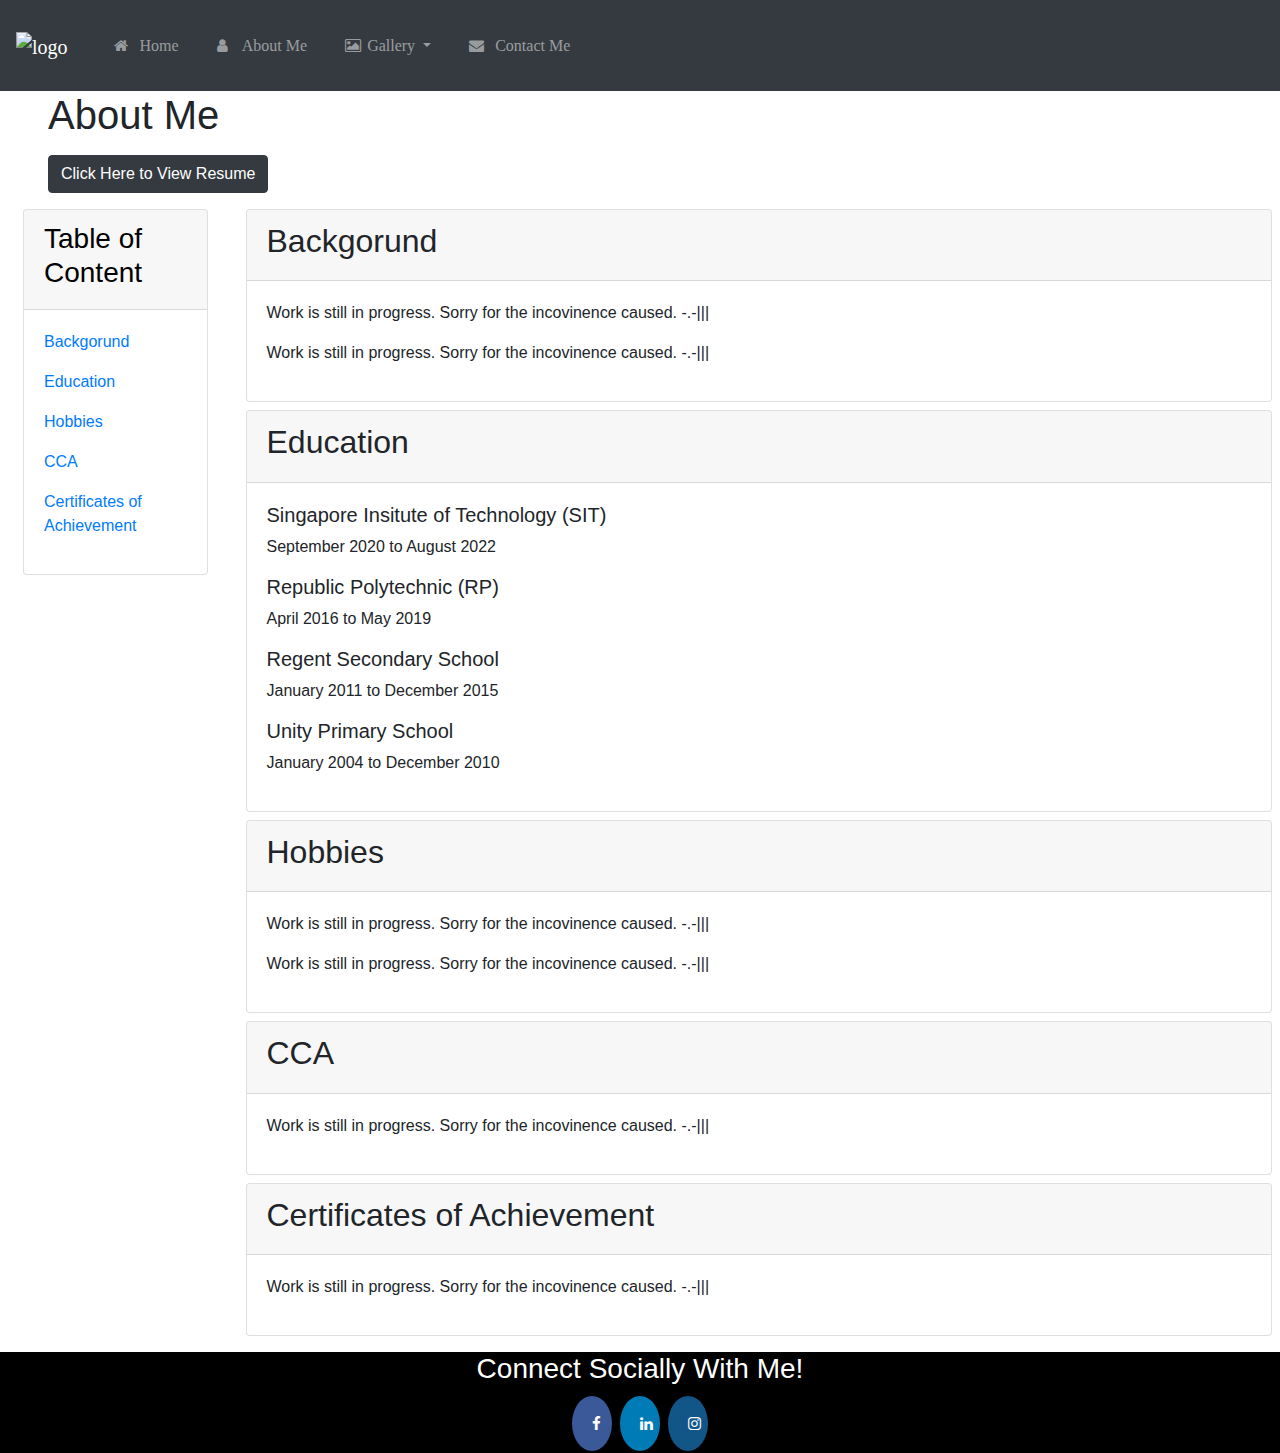
==== AboutMe.html @ 57daadbe "Floundeland" ====
<!DOCTYPE html>
<html>
    <head>
      <title>Flounderland</title>
      <meta charset="utf-8">
      <meta name="viewport" content="width=device-width, initial-scale=1">
      <link rel="stylesheet" href="https://maxcdn.bootstrapcdn.com/bootstrap/4.5.2/css/bootstrap.min.css">
      <link rel="stylesheet" href="https://cdnjs.cloudflare.com/ajax/libs/font-awesome/4.7.0/css/font-awesome.min.css">
      <script src="https://ajax.googleapis.com/ajax/libs/jquery/3.5.1/jquery.min.js"></script>
      <script src="https://cdnjs.cloudflare.com/ajax/libs/popper.js/1.16.0/umd/popper.min.js"></script>
      <script src="https://maxcdn.bootstrapcdn.com/bootstrap/4.5.2/js/bootstrap.min.js"></script>
      <!------------------------------------- Imporing of CSS Files ------------------------------->
      <link rel="stylesheet" href="CSS File/navbar.css">
      <link rel="stylesheet" href="CSS File/footer.css">
      <link rel="stylesheet" href="CSS File/aboutme.css">
    </head>
    <body>
      <!------------------------------------------ Navigation Bar ------------------------------------>
      <nav class="navbar navbar-expand-sm bg-dark navbar-dark">
        <!-------------------------------------- Flounderland Logo ----------------------------------->
        <a class="navbar-brand" href="index.html">
          <img src="images/HomePage/Logo.png" alt="logo" style="width:100px;">
        </a>
        <button class="navbar-toggler" type="button" data-toggle="collapse" data-target="#collapsibleNavbar">
          <span class="navbar-toggler-icon"></span>
        </button>
        <div class="collapse navbar-collapse" id="collapsibleNavbar">
          <ul class="navbar-nav">
            <li class="nav-item">
              <a class="nav-link" href="index.html"><i class="fa fa-home"></i> Home</a>
            </li>
            <li class="nav-item">
              <a class="nav-link" href="AboutMe.html"><i class="fa fa-user"></i> About Me</a>
            </li>
            <li class="nav-item dropdown">
              <a class="nav-link dropdown-toggle" href="Gallery.html" id="navbardrop" data-toggle="dropdown">
                <i class="fa fa-image"></i>Gallery
              </a>
              <div class="dropdown-menu">
                <a class="dropdown-item" href="Osaka.html">Osaka</a>
                <a class="dropdown-item" href="Hanoi.html">Hanoi</a>
                <a class="dropdown-item" href="Ho_Chi_Minh.html">Ho Chi Minh</a>
              </div>
            </li>
            <li class="nav-item">
              <a class="nav-link" href="ContactMe.html"><i class="fa fa-envelope"></i> Contact Me</a>
            </li>    
          </ul>
        </div>  
      </nav>
      <!------------------------------------- Main Content starts here --------------------------------->
      <div class="main">
        <div class="header ml-5 mb-3">
          <h1>About Me</h1>
        </div>
        <div class="row ml-5 mt-2 mb-2">
          <a href="https://drive.google.com/file/d/1D2Rr7qrl-ixZn7PkqGiDu6lvqI5Od4TK/view?usp=sharing" class="btn btn-dark">
            Click Here to View Resume
          </a>
        </div>
        <div class="row ml-2 mt-2">
          <!----------------------------------------------- Header ------------------------------------------>
          <div class="col-sm-2">
            <div class="card mt-2">
              <div class="bookmarks">
                <div class="card-header">
                  <h3>Table of Content</h3>
                </div>
                <div class="card-body">
                  <p><a href="#background">Backgorund</a></p>
                  <p><a href="#education">Education</a></p>
                  <p><a href="#hobbies">Hobbies</a></p>
                  <p><a href="#cca">CCA</a></p>
                  <p><a href="#cert">Certificates of Achievement</a></p>
                </div>
              </div>
            </div>
          </div>
          <!----------------------------------------------- Content ---------------------------------->
          <div class="col-sm-10 mb-2">
          <!----------------------------------------- Background ------------------------------------------->
          <div class="card mt-2 mb-2 mr-2 ml-2">
            <div class="Backgorund">
              <div class="card-header">
                <h2 id="backgorund">Backgorund</h2>
              </div>
              <div class="card-body">
                <p>Work is still in progress. Sorry for the incovinence caused. -.-|||</p>
                <p>Work is still in progress. Sorry for the incovinence caused. -.-|||</p>
              </div>
            </div>
          </div>
            <!------------------------------------------ Education ----------------------------------------->
            <div class="card mt-2 mb-2 mr-2 ml-2">
              <div class="Education">
                <div class="card-header">
                  <h2 id="education">Education</h2>
                </div>
                <div class="card-body">
                  <h5>Singapore Insitute of Technology (SIT)</h5>
                  <p>September 2020 to August 2022</p>
                  <h5>Republic Polytechnic (RP)</h5>
                  <p>April 2016 to May 2019</p>
                  <h5>Regent Secondary School</h5>
                  <p>January 2011 to December 2015</p>
                  <h5>Unity Primary School</h5>
                  <p>January 2004 to December 2010</p>
                </div>
              </div>
            </div>
            <!------------------------------------------ Hobbies ---------------------------------------->
            <div class="card mt-2 mb-2 mr-2 ml-2">
              <div class="Hobbies">
                <div class="card-header">
                  <h2 id="hobbies">Hobbies</h2>
                </div>
                <div class="card-body">
                  <p>Work is still in progress. Sorry for the incovinence caused. -.-|||</p>
                  <p>Work is still in progress. Sorry for the incovinence caused. -.-|||</p>
                </div>
              </div>
            </div>
            <!-------------------------------------------- CCA ---------------------------------------------->
            <div class="card mt-2 mb-2 ml-2 mr-2">
              <div class="CCA">
                <div class="card-header">
                  <h2 id="cca">CCA</h2>
                </div>
                <div class="card-body">
                  <p>Work is still in progress. Sorry for the incovinence caused. -.-|||</p>
                </div>
              </div>
            </div>
            <!----------------------------------------- Certificates ---------------------------------->
            <div class="card mt-2 mb-2 mr-2 ml-2">
              <div class="Certificates of Achievement">
                <div class="card-header">
                  <h2 id="cert">Certificates of Achievement</h2>
                </div>
                <div class="card-body">
                  <p>Work is still in progress. Sorry for the incovinence caused. -.-|||</p>
                </div>
              </div>
            </div>
          </div>
        </div>
      </div>
      <!------------------------------------- Main Content ends here ----------------------------------->
      <footer>
        <div class="footer">
          <h3>Connect Socially With Me!</h3>
          <a href="https://www.facebook.com/fiona.seah.94/" class="fa fa-facebook"></a>
          <a href="https://www.linkedin.com/in/fiona-seah-shu-hui/" class="fa fa-linkedin"></a>
          <a href="https://www.instagram.com/duntellyou1998/" class="fa fa-instagram"></a>
        </div>
      </footer>
    </body>
</html>
---- CSS File/navbar.css ----
nav
{
    font-size: medium;
    font-family: cursive;
}
---- CSS File/footer.css ----
.footer 
{
    left: 0;
    bottom: 0;
    width: 100%;
    background-color:black;
    color: white;
    text-align: center;
}

.fa 
{
    padding: 20px;
    font-size: 15px;
    width: 20px;
    text-align: center;
    margin: 2px;
    border-radius: 60%;
}
  
.fa:hover 
{
    opacity: 0.4;
}
  
.fa-facebook 
{
    background: #3B5998;
    color: white;
}
  
.fa-linkedin 
{
    background: #007bb5;
    color: white;
}

.fa-instagram 
{
    background: #125688;
    color: white;
}
---- CSS File/aboutme.css ----
.bookmarks
{
    color: black;
}
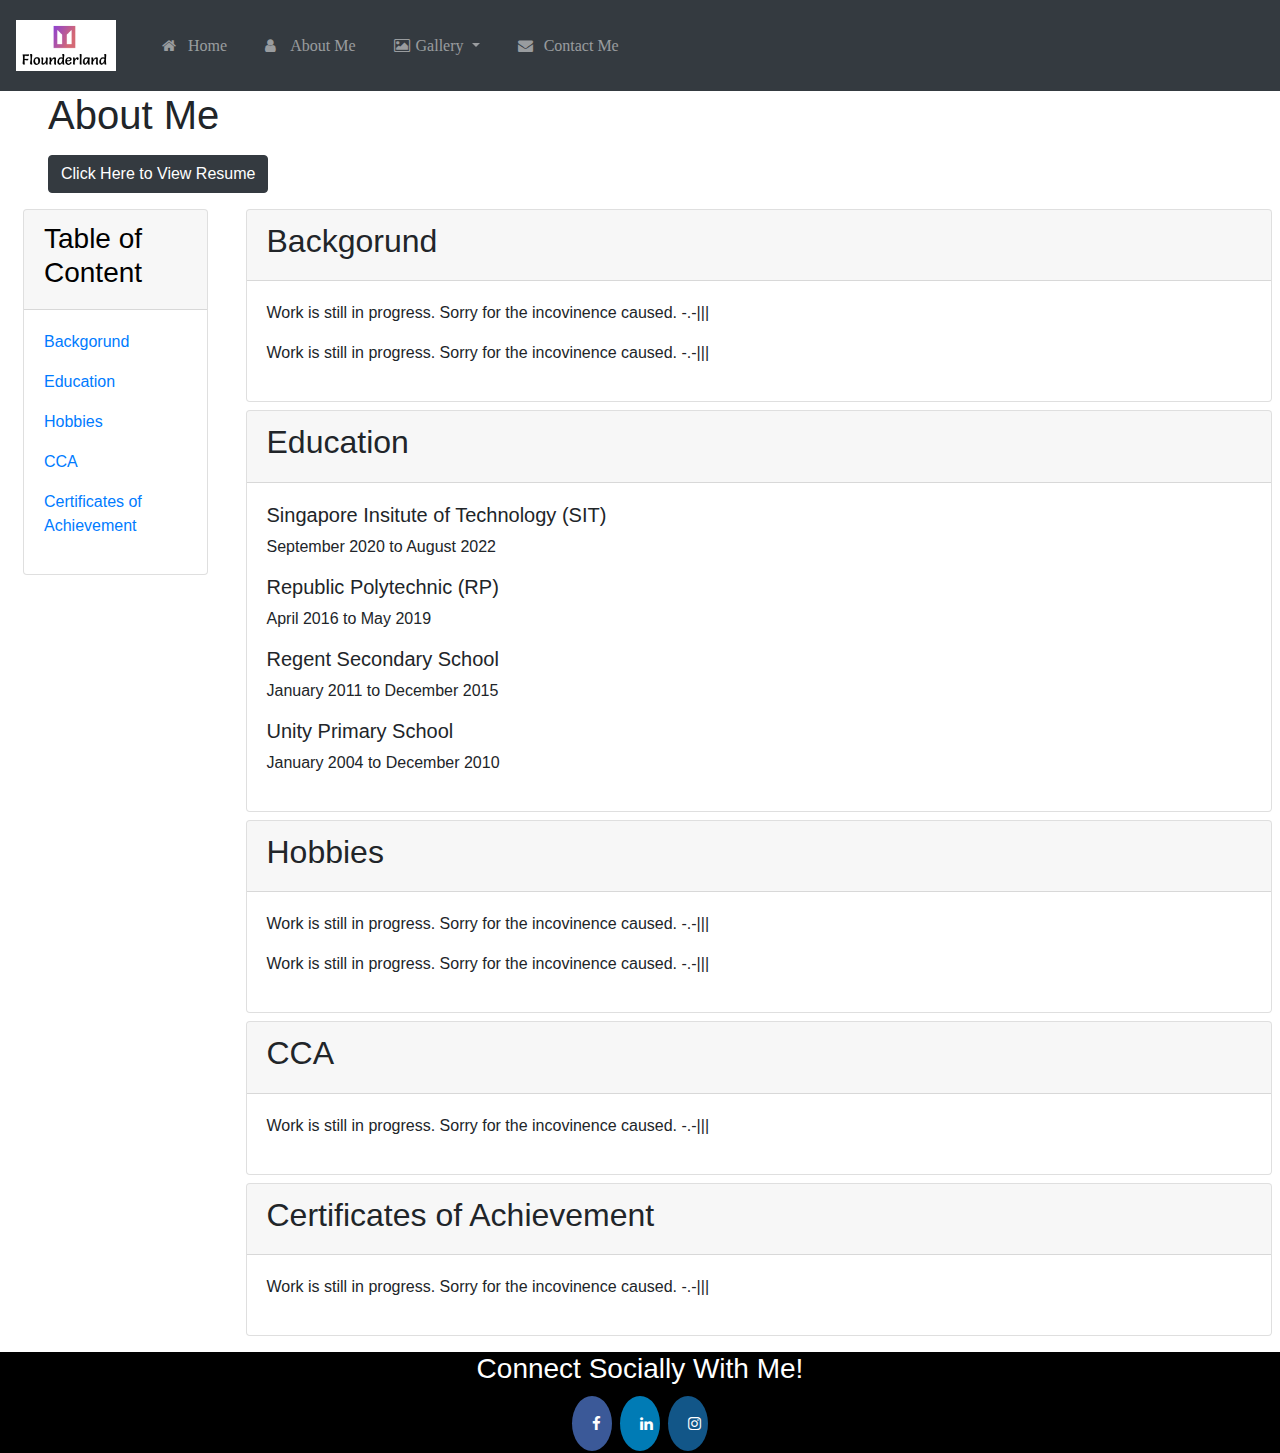
==== commit c35d8f40: "Flounderland V2" ====
--- a/AboutMe.html
+++ b/AboutMe.html
@@ -19,7 +19,7 @@
       <nav class="navbar navbar-expand-sm bg-dark navbar-dark">
         <!-------------------------------------- Flounderland Logo ----------------------------------->
         <a class="navbar-brand" href="index.html">
-          <img src="images/HomePage/Logo.png" alt="logo" style="width:100px;">
+          <img src="Images/HomePage/Logo.png" alt="logo" style="width:100px;">
         </a>
         <button class="navbar-toggler" type="button" data-toggle="collapse" data-target="#collapsibleNavbar">
           <span class="navbar-toggler-icon"></span>
